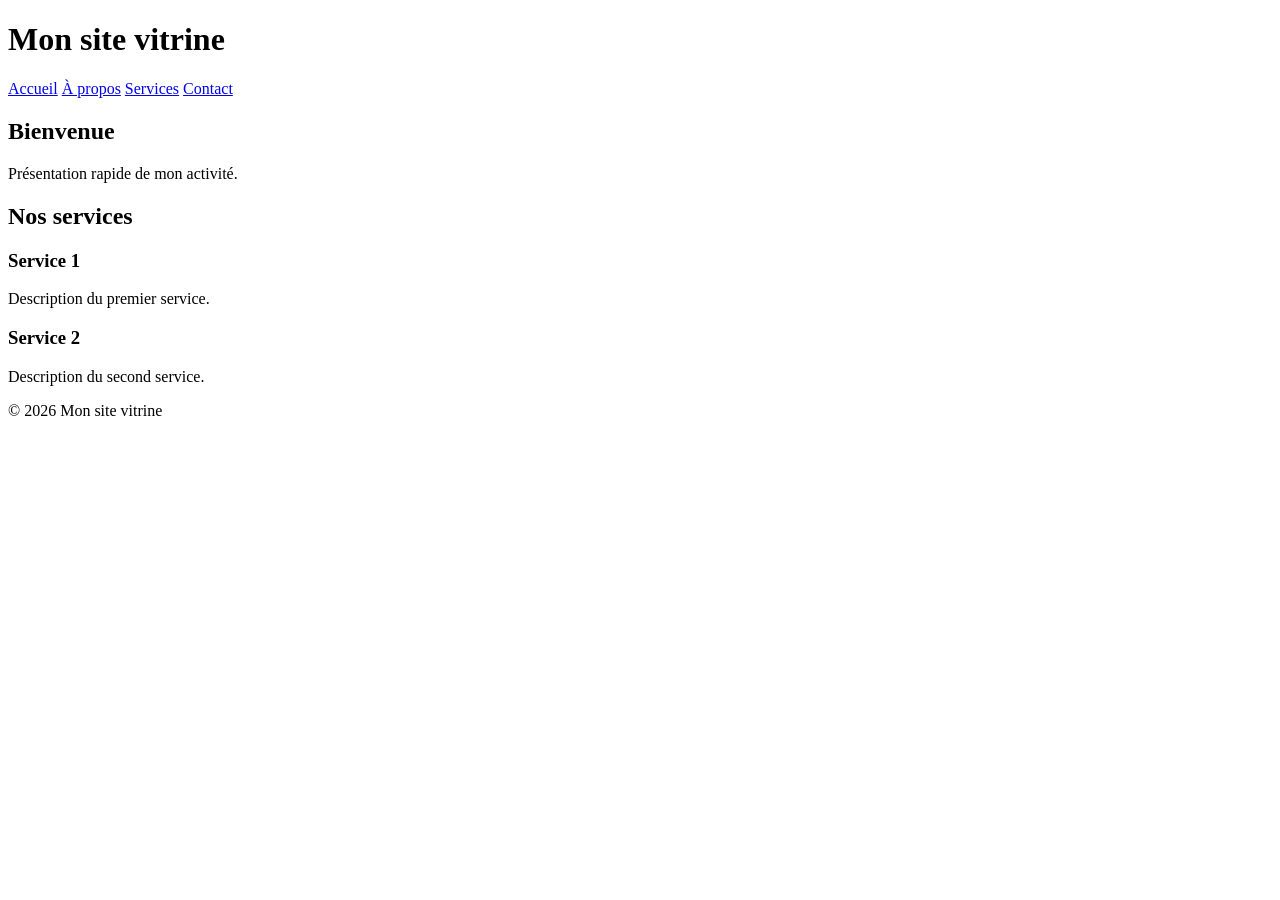
==== index.html @ ec283be2 "Initialisation du site vitrine" ====
<!DOCTYPE html>
<html lang="fr">
<head>
  <meta charset="UTF-8">
  <meta name="viewport" content="width=device-width, initial-scale=1">
  <title>Mon site vitrine</title>
  <link rel="stylesheet" href="css/style.css">
</head>
<body>
  <header>
    <h1>Mon site vitrine</h1>
    <nav>
      <a href="#accueil">Accueil</a>
      <a href="#apropos">À propos</a>
      <a href="#services">Services</a>
      <a href="#contact">Contact</a>
    </nav>
  </header>

  <main>
    <section id="accueil">
      <h2>Bienvenue</h2>
      <p>Présentation rapide de mon activité.</p>
    </section>

    <section id="services">
      <h2>Nos services</h2>
      <article>
        <h3>Service 1</h3>
        <p>Description du premier service.</p>
      </article>
      <article>
        <h3>Service 2</h3>
        <p>Description du second service.</p>
      </article>
    </section>
  </main>

  <footer>
    <p>&copy; 2026 Mon site vitrine</p>
  </footer>

  <script src="js/script.js"></script>
</body>
</html>
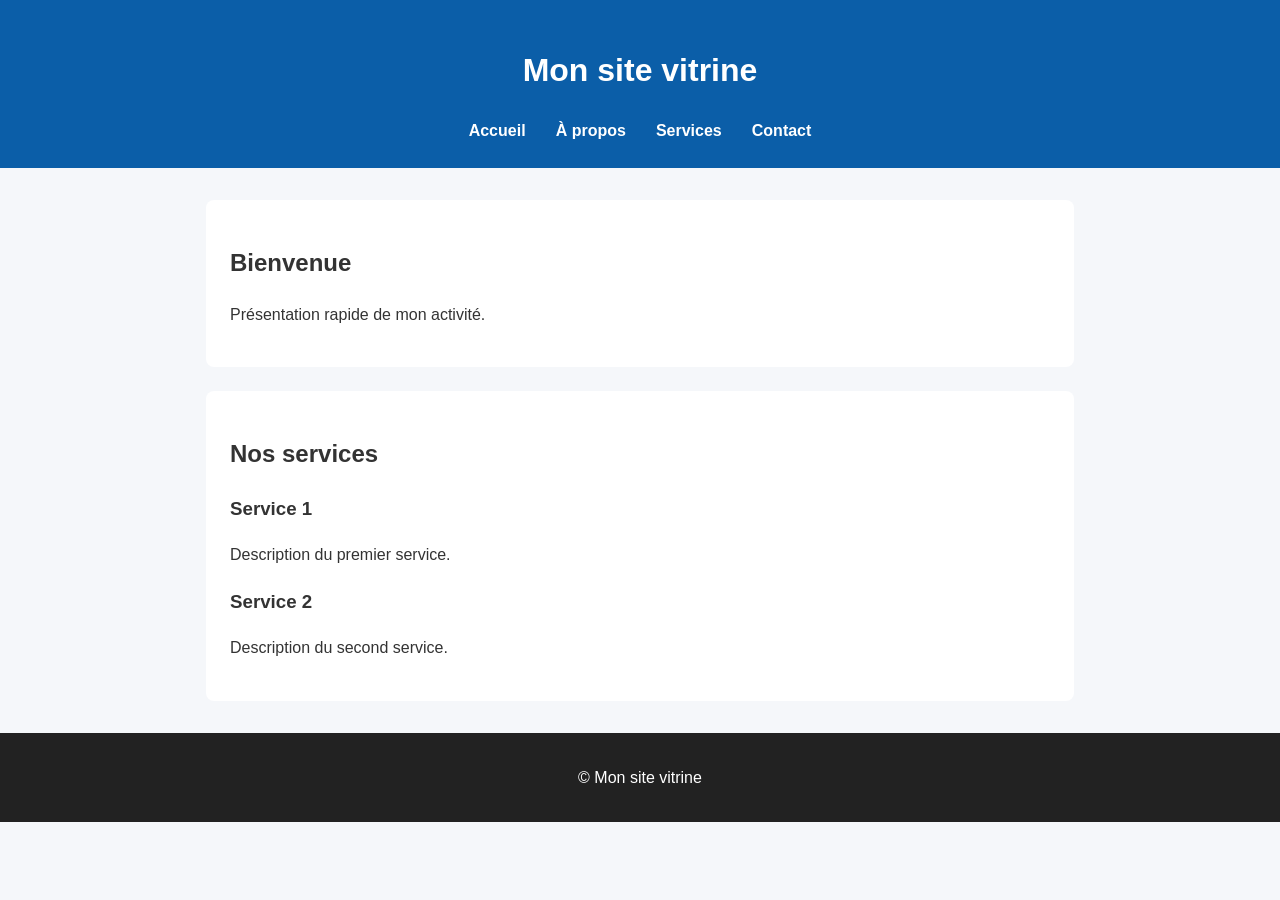
==== commit a5d3cf00: "Detaille la section services" ====
--- a/index.html
+++ b/index.html
@@ -37,7 +37,7 @@
   </main>
 
   <footer>
-    <p>&copy; 2026 Mon site vitrine</p>
+    <p>&copy; <span id="annee"></span> Mon site vitrine</p>
   </footer>
 
   <script src="js/script.js"></script>
--- a/css/style.css
+++ b/css/style.css
@@ -0,0 +1,49 @@
+* {
+  box-sizing: border-box;
+}
+
+body {
+  margin: 0;
+  font-family: Arial, sans-serif;
+  line-height: 1.6;
+  color: #333;
+  background: #f5f7fa;
+}
+
+header {
+  background: #0b5ea8;
+  color: white;
+  padding: 1.5rem;
+  text-align: center;
+}
+
+nav a {
+  color: white;
+  margin: 0 0.8rem;
+  text-decoration: none;
+  font-weight: bold;
+}
+
+nav a:hover {
+  text-decoration: underline;
+}
+
+main {
+  max-width: 900px;
+  margin: 2rem auto;
+  padding: 0 1rem;
+}
+
+section {
+  background: white;
+  padding: 1.5rem;
+  margin-bottom: 1.5rem;
+  border-radius: 8px;
+}
+
+footer {
+  text-align: center;
+  padding: 1rem;
+  background: #222;
+  color: white;
+}
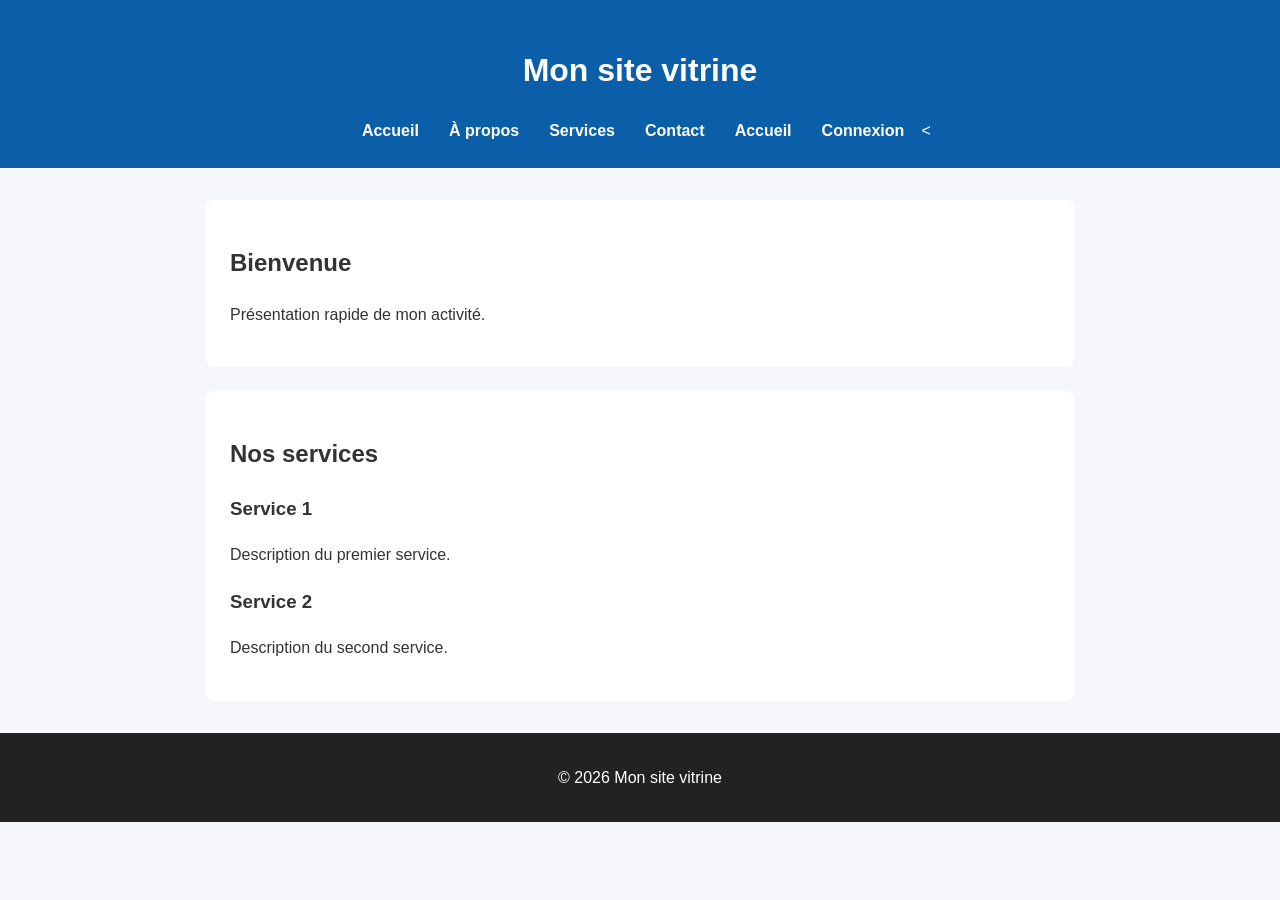
==== commit 95f6de6b: "Ajout de la page de connexion login.html" ====
--- a/index.html
+++ b/index.html
@@ -14,6 +14,10 @@
       <a href="#apropos">À propos</a>
       <a href="#services">Services</a>
       <a href="#contact">Contact</a>
+        <a href="index.html">Accueil</a>
+        <!-- Les autres liens de ton site (ex: Services, À propos, etc.) -->
+        <a href="login.html">Connexion</a>
+    <
     </nav>
   </header>
 
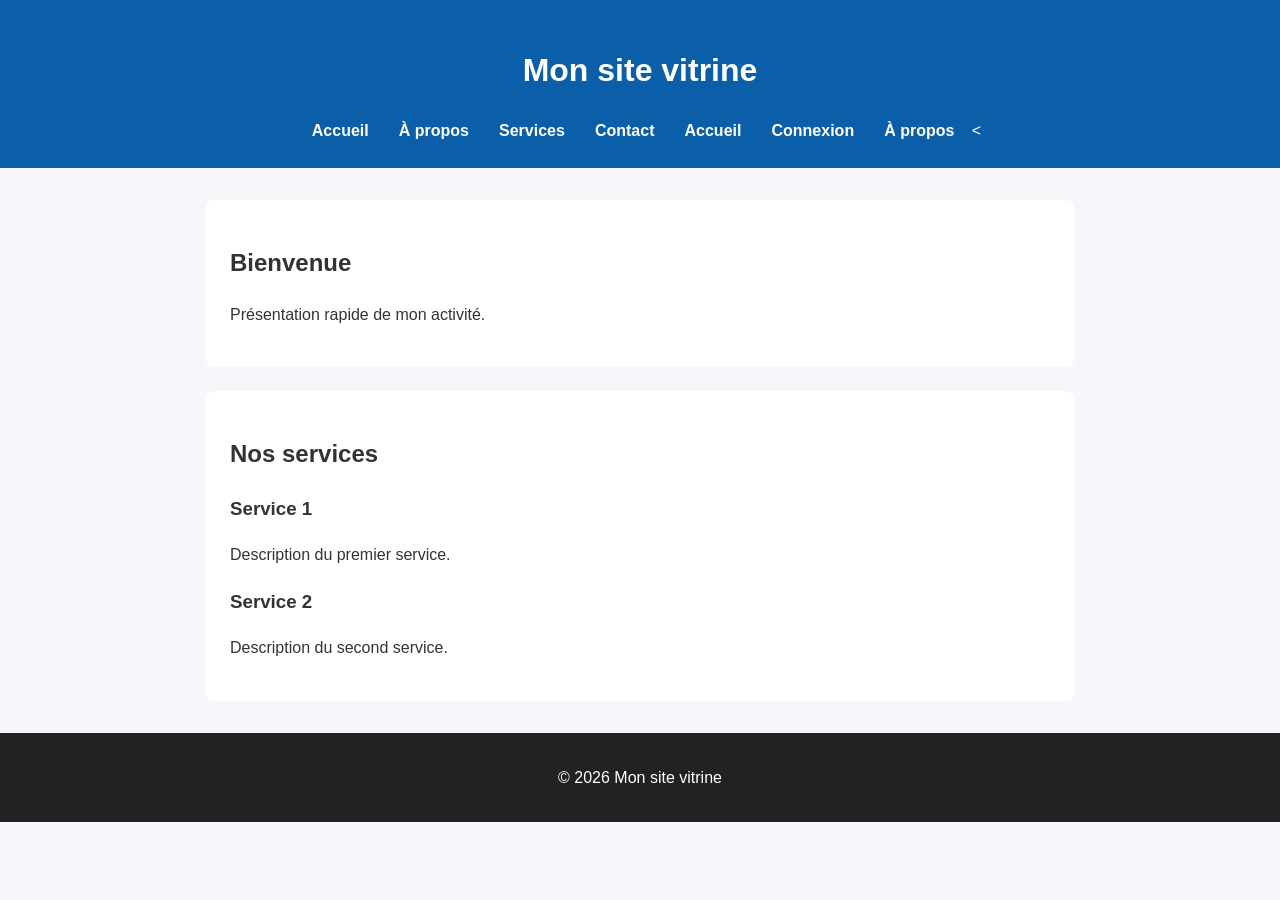
==== commit ad552829: "Ajout de la page a propos et mise a jour de la navigation" ====
--- a/index.html
+++ b/index.html
@@ -14,9 +14,10 @@
       <a href="#apropos">À propos</a>
       <a href="#services">Services</a>
       <a href="#contact">Contact</a>
-        <a href="index.html">Accueil</a>
+    <a href="index.html">Accueil</a>
         <!-- Les autres liens de ton site (ex: Services, À propos, etc.) -->
         <a href="login.html">Connexion</a>
+        <a href="about.html">À propos</a>
     <
     </nav>
   </header>
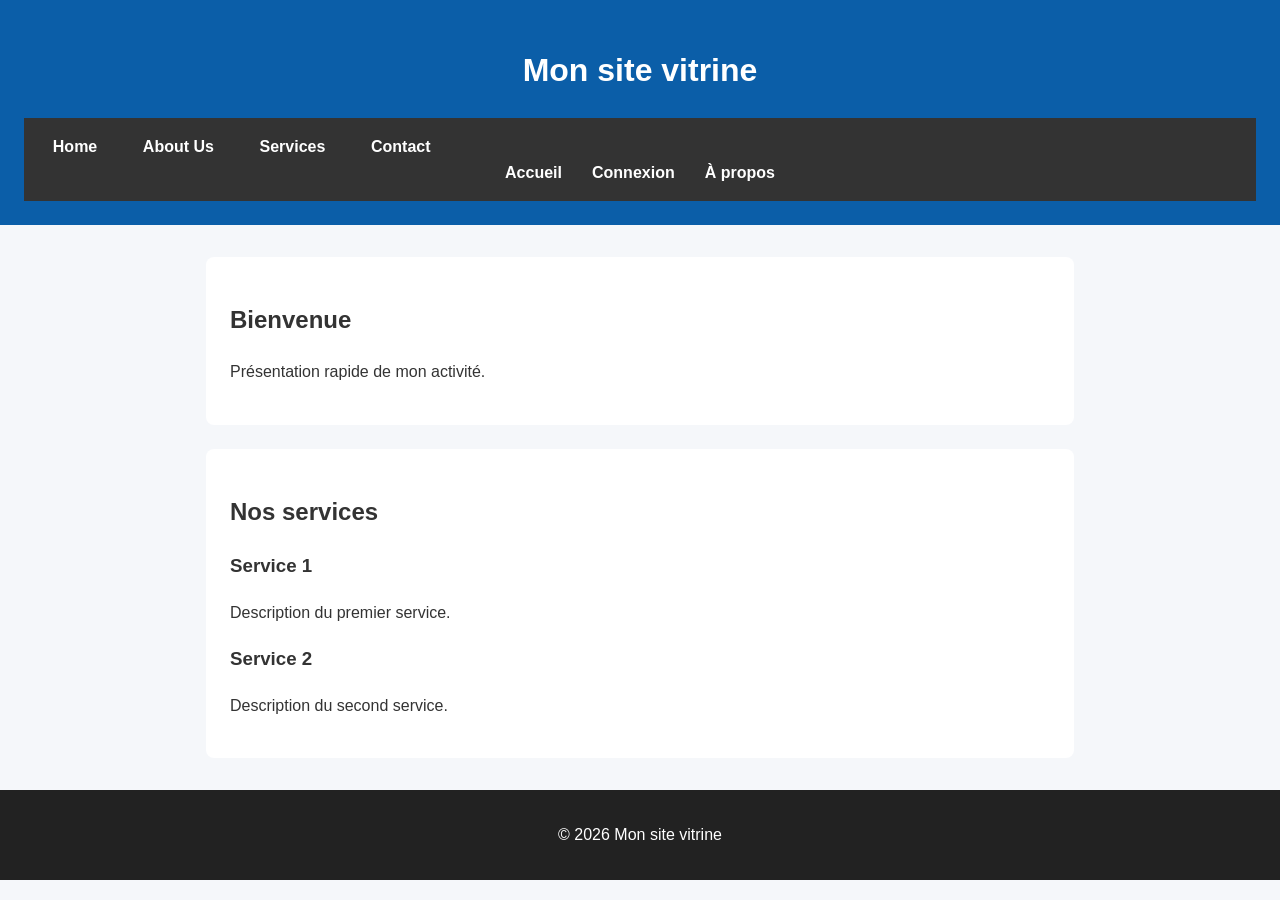
==== commit ae2055c3: "Mise a jour et style de la navbar" ====
--- a/index.html
+++ b/index.html
@@ -10,15 +10,17 @@
   <header>
     <h1>Mon site vitrine</h1>
     <nav>
-      <a href="#accueil">Accueil</a>
-      <a href="#apropos">À propos</a>
-      <a href="#services">Services</a>
-      <a href="#contact">Contact</a>
+      <nav class="navbar">
+  <ul>
+    <li><a href="index.html">Home</a></li>
+    <li><a href="about.html">About Us</a></li>
+    <li><a href="#services">Services</a></li>
+    <li><a href="#contact">Contact</a></li>
+  </ul>
     <a href="index.html">Accueil</a>
         <!-- Les autres liens de ton site (ex: Services, À propos, etc.) -->
         <a href="login.html">Connexion</a>
         <a href="about.html">À propos</a>
-    <
     </nav>
   </header>
 
--- a/css/style.css
+++ b/css/style.css
@@ -46,4 +46,22 @@
   padding: 1rem;
   background: #222;
   color: white;
+}
+.navbar {
+  background-color: #333;
+  padding: 1rem;
+}
+
+.navbar ul {
+  list-style: none;
+  display: flex;
+  gap: 20px;
+  margin: 0;
+  padding: 0;
+}
+
+.navbar a {
+  color: white;
+  text-decoration: none;
+  font-weight: bold;
 }
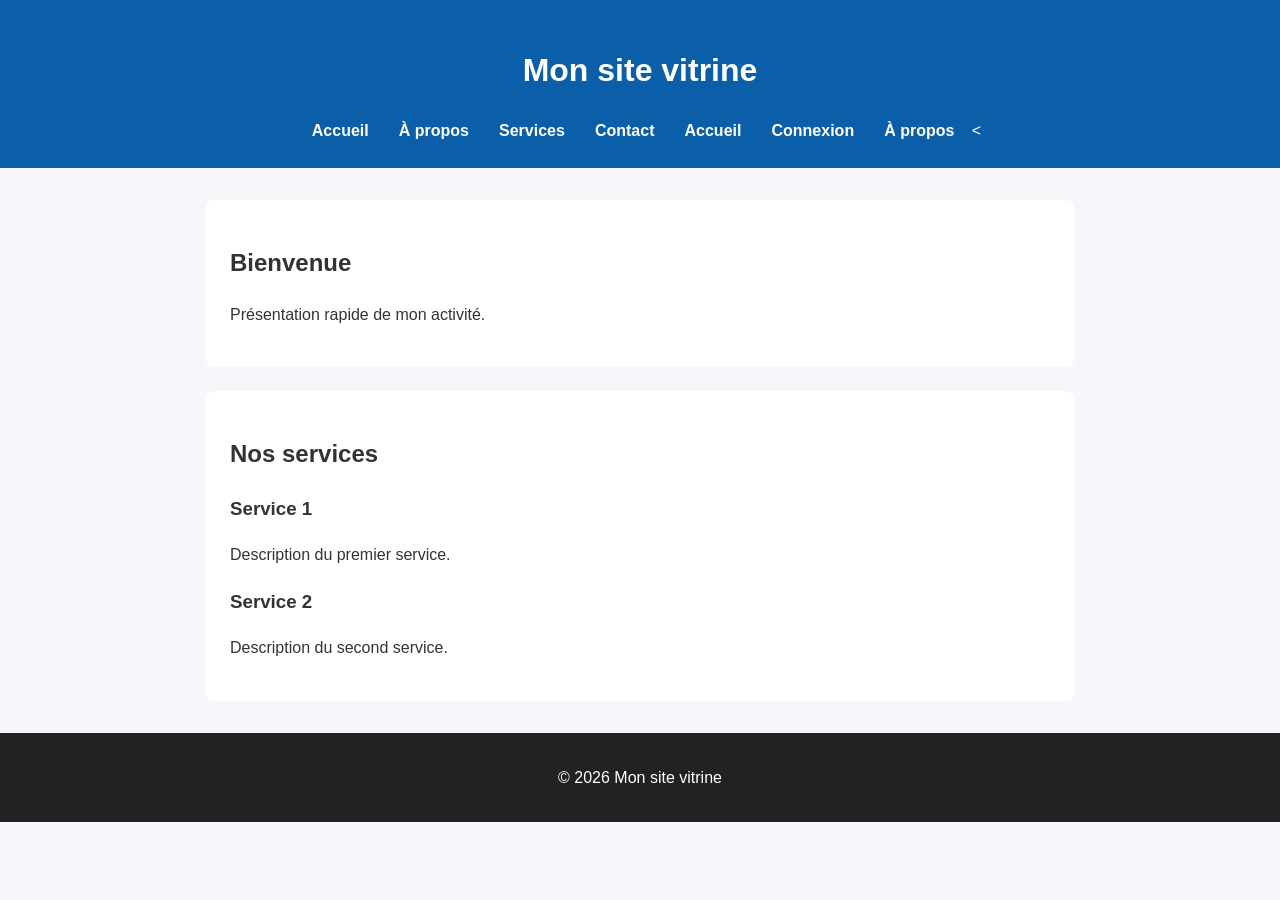
==== commit d8b6e95d: "Revert "Mise a jour et style de la navbar"" ====
--- a/index.html
+++ b/index.html
@@ -10,17 +10,15 @@
   <header>
     <h1>Mon site vitrine</h1>
     <nav>
-      <nav class="navbar">
-  <ul>
-    <li><a href="index.html">Home</a></li>
-    <li><a href="about.html">About Us</a></li>
-    <li><a href="#services">Services</a></li>
-    <li><a href="#contact">Contact</a></li>
-  </ul>
+      <a href="#accueil">Accueil</a>
+      <a href="#apropos">À propos</a>
+      <a href="#services">Services</a>
+      <a href="#contact">Contact</a>
     <a href="index.html">Accueil</a>
         <!-- Les autres liens de ton site (ex: Services, À propos, etc.) -->
         <a href="login.html">Connexion</a>
         <a href="about.html">À propos</a>
+    <
     </nav>
   </header>
 
--- a/css/style.css
+++ b/css/style.css
@@ -46,22 +46,4 @@
   padding: 1rem;
   background: #222;
   color: white;
-}
-.navbar {
-  background-color: #333;
-  padding: 1rem;
-}
-
-.navbar ul {
-  list-style: none;
-  display: flex;
-  gap: 20px;
-  margin: 0;
-  padding: 0;
-}
-
-.navbar a {
-  color: white;
-  text-decoration: none;
-  font-weight: bold;
 }
